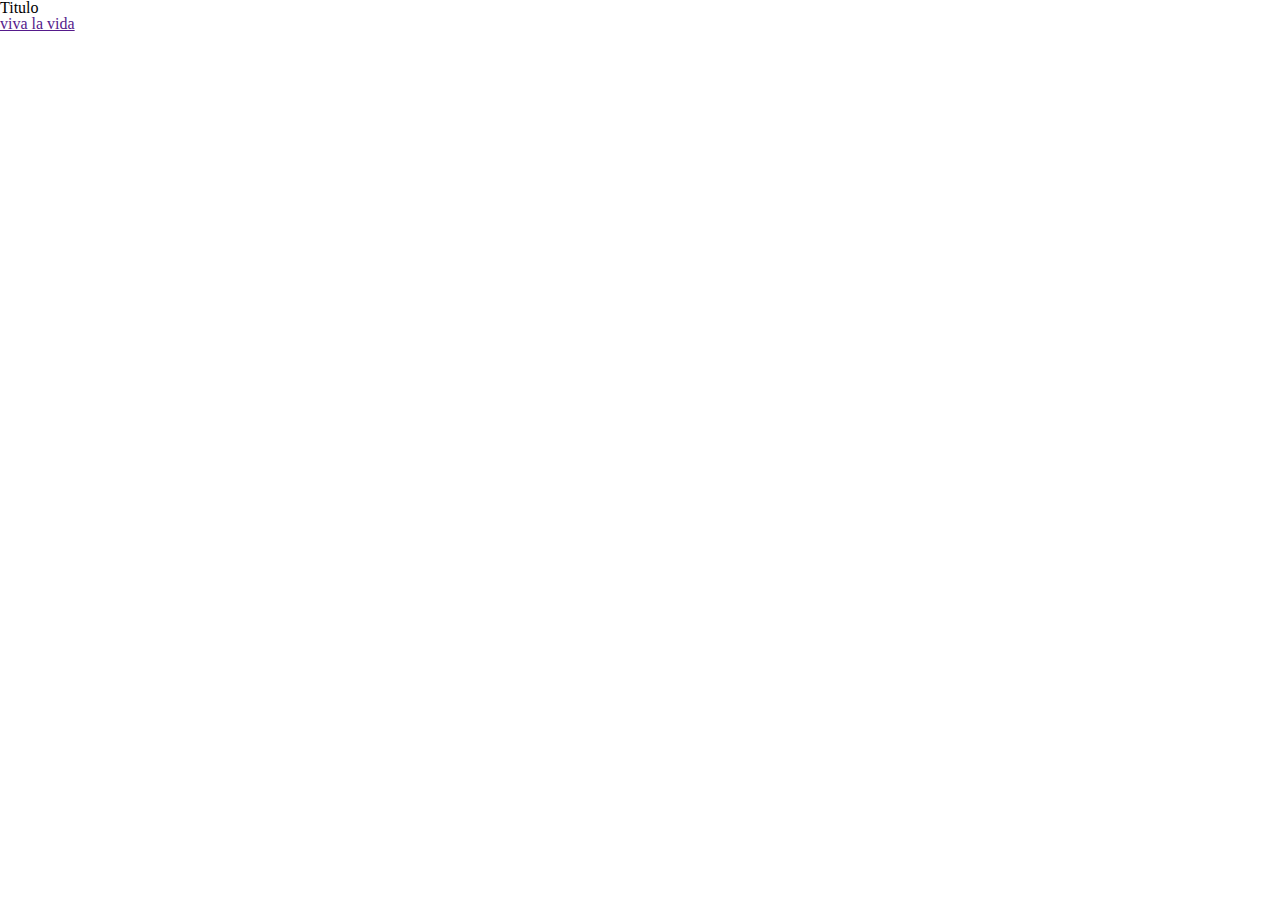
==== hamburguesa/index.html @ f0b98a33 "reset,style css y fuente incorporada. monserrat 400,700 y handlee" ====
<!DOCTYPE html>
<html lang="en">

<head>
    <meta charset="UTF-8">
    <meta http-equiv="X-UA-Compatible" content="IE=edge">
    <meta name="viewport" content="width=device-width, initial-scale=1.0">
    <title>hamburgueseria -Rovers</title>

    <link rel="stylesheet" href="../hamburguesa/css/index.css">
</head>

<body>

    <h1>Titulo</h1>
    <a href="">viva la vida</a>

</body>

</html>
---- hamburguesa/css/index.css ----
@import url(reset.css);
@import url('https://fonts.googleapis.com/css2?family=Handlee&family=Montserrat+Alternates:wght@100;400&family=Montserrat:wght@700&display=swap');
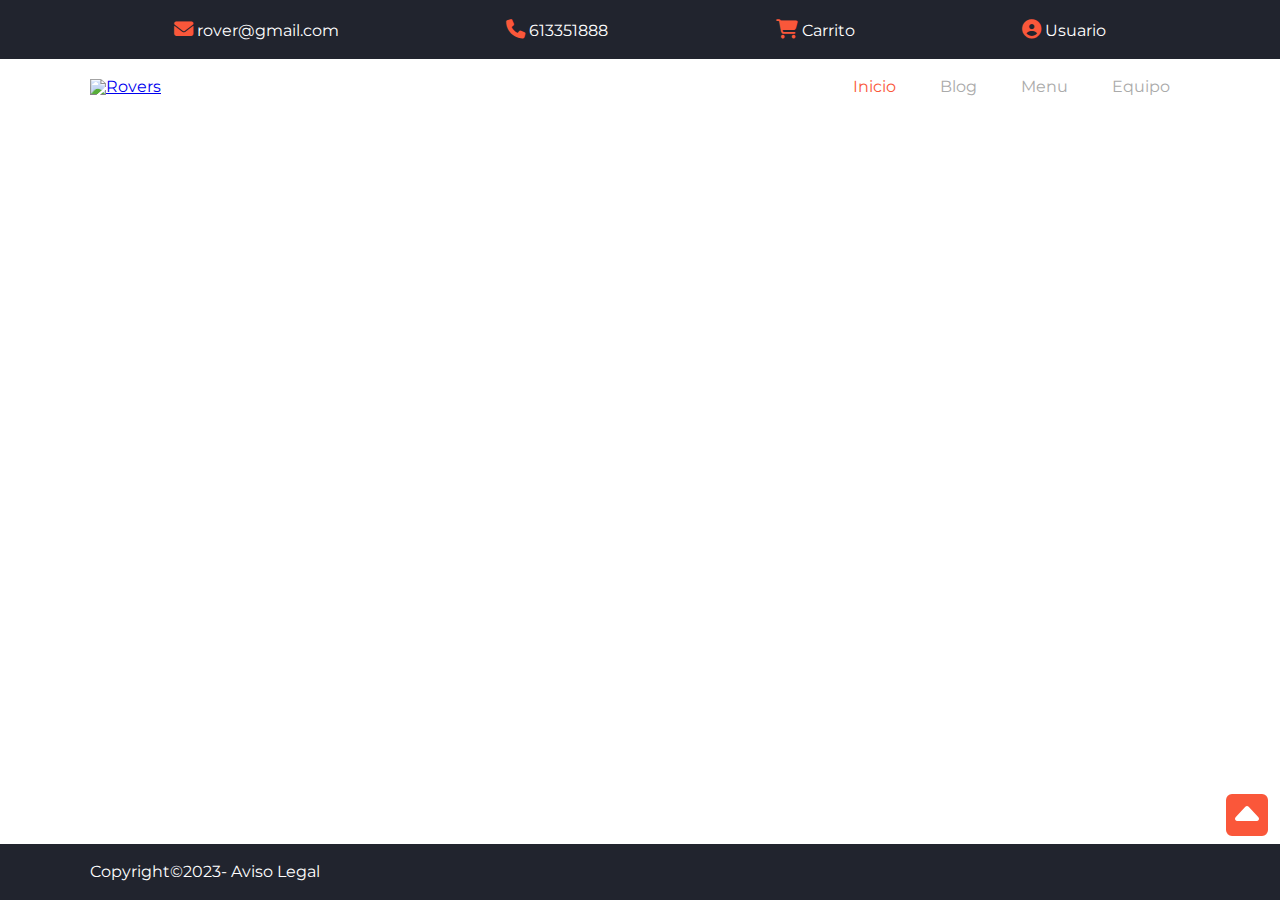
==== commit 27b818eb: "footer y header finihs" ====
--- a/hamburguesa/index.html
+++ b/hamburguesa/index.html
@@ -12,8 +12,93 @@
 
 <body>
 
-    <h1>Titulo</h1>
-    <a href="">viva la vida</a>
+    <div class="wrapper" id="top">
+        <header>
+            <div class="nav-top">
+                <div class="container">
+                    <div>
+                        <a href="mailto:rover@gmail.com">
+                            <i class="fa-sharp fa-solid fa-envelope"></i>
+                            <span>rover@gmail.com</span>
+                        </a>
+                    </div>
+                    <div>
+                        <a href="613351888">
+                            <i class="fa-sharp fa-solid fa-phone"></i>
+                            <span>613351888</span>
+                        </a>
+                    </div>
+                    <div>
+                        <a href="#">
+                            <i class="fa-solid fa-shopping-cart"></i>
+                            <span>Carrito</span>
+                        </a>
+                    </div>
+                    <div>
+                        <a href="#">
+                            <i class="fa-sharp fa-solid fa-user-circle"></i>
+                            <span>Usuario</span>
+                        </a>
+                    </div>
+                </div>
+            </div>
+
+            <!-- inicio navegacion -->
+            <nav>
+                <div class="container">
+
+                    <div class="logo">
+                        <a href="index.html">
+                            <img src="index.html" alt="Rovers">
+
+                        </a>
+                    </div>
+
+                    <div class="hamburguesa">
+                        <div></div>
+                        <div></div>
+                        <div></div>
+                    </div>
+
+                    <ul class="menu">
+
+                        <li>
+                            <a href="index.html" class="activo">Inicio</a>
+                        </li>
+                        <li>
+                            <a href="blog.html">Blog</a>
+                        </li>
+                        <li>
+                            <a href="menu.html">Menu</a>
+                        </li>
+
+                        <li>
+                            <a href="../equipo.html">Equipo</a>
+                        </li>
+
+                    </ul>
+
+                </div>
+            </nav>
+            <!-- final navegacion -->
+
+        </header>
+        <main></main>
+
+        <footer>
+            <div class="container">
+                <p>Copyright&copy;2023- <a href="#">Aviso Legal</a></p>
+            </div>
+        </footer>
+        <div class="flecha">
+            <a href="#top"><i class="fa-solid fa-caret-square-up"></i></a>
+        </div>
+
+    </div>
+
+
+
+
 
 </body>
 
--- a/hamburguesa/css/index.css
+++ b/hamburguesa/css/index.css
@@ -1,2 +1,206 @@
 @import url(reset.css);
-@import url('https://fonts.googleapis.com/css2?family=Handlee&family=Montserrat+Alternates:wght@100;400&family=Montserrat:wght@700&display=swap');+@import url('https://fonts.googleapis.com/css2?family=Handlee&family=Montserrat+Alternates:wght@100;400&family=Montserrat:wght@700&display=swap');
+@import url(https://cdnjs.cloudflare.com/ajax/libs/font-awesome/6.4.0/css/all.min.css);
+
+/* 
+font-family:Handlee, cursive;
+font-family:Montserrat, sans-serif;
+color_principal;#fa53a;
+color_azul:#21242e
+ */
+
+html {
+    /* para generar animaciones por css en los enlaces de ancla. */
+    scroll-behavior: smooth;
+}
+
+:root {
+    --fuentePrincipal: 'Montserrat', sans-serif;
+    --fuentetitulos: 'Handlee', cursive;
+    --colorprincipal: #fa573a;
+    --colorsecundario: #21242e;
+    --margingrid: 1em;
+    --fontsize: 1em;
+    --anchomaximo: 68.75em;
+}
+
+img {
+    width: 100%;
+    height: auto;
+    display: block;
+}
+
+.container {
+    max-width: var(--anchomaximo);
+    margin: 0 auto;
+
+}
+
+body {
+    font-family: var(--fuentePrincipal);
+    font-size: var(--font-size);
+}
+
+/* inicio header */
+
+header .nav-top {
+    background-color: var(--colorsecundario);
+    padding: 1.25em 0em;
+
+}
+
+header .nav-top .container {
+    display: flex;
+    justify-content: space-around;
+}
+
+header .nav-top a {
+    text-decoration: none;
+}
+
+header .nav-top a i {
+    color: var(--colorprincipal);
+    font-size: 120%;
+}
+
+header .nav-top a span {
+    color: white;
+}
+
+header nav {
+    background-color: white;
+    padding: 1.25em;
+}
+
+header nav .container {
+    display: flex;
+    flex-wrap: wrap;
+    justify-content: space-between;
+}
+
+header nav .container .Rovers {
+    max-width: 6.25em;
+    text-decoration: none;
+
+}
+
+header nav .hamburguesa {
+    width: 1.875em;
+    cursor: pointer;
+}
+
+header nav .container .hamburguesa>div {
+    border-top: 1px solid #aaa;
+    margin-bottom: 0.625em;
+
+}
+
+header nav .container .menu {
+    width: 100%;
+    text-align: center;
+
+}
+
+header nav .container .menu li a {
+    display: block;
+    padding: 1.25em;
+    text-decoration: none;
+    color: #aaa;
+    border-bottom: 1px solid #aaa;
+
+}
+
+header nav .container .menu li:last-child a {
+    border: 0px;
+
+}
+
+header nav .container .menu li :is(a:hover, .activo) {
+    color: var(--colorprincipal);
+}
+
+/* fin header */
+
+/* inicio footer */
+footer {
+    background-color: var(--colorsecundario);
+    padding: 1.25em 0em;
+    text-align: center;
+    color: white;
+    position: fixed;
+    width: 100%;
+    bottom: 0;
+
+}
+
+footer a {
+    text-decoration: none;
+    color: white;
+}
+
+footer a:hover {
+    color: var(--colorprincipal);
+}
+
+
+
+/* final footer */
+
+.flecha a {
+    display: block;
+    color: var(--colorprincipal);
+    position: fixed;
+    bottom: 1.25em;
+    right: 0.25em;
+    font-size: 300%;
+}
+
+
+/*inicio mediaquearies */
+
+@media(min-width: 37.5em) {
+    /* 600px tablet */
+}
+
+@media(min-width: 48em) {
+
+    /* 738px tablet grande o pantalla pequeña */
+    header .nav-top a span {
+        display: inline;
+    }
+
+    footer {
+
+        text-align: left;
+    }
+
+}
+
+@media(min-width: 62.75em) {
+
+    /* 1004px pantalla */
+    header nav .container .hamburguesa {
+        display: none;
+    }
+
+    header nav .container .menu {
+        width: auto;
+        text-align: left;
+    }
+
+    header nav .container .menu li a {
+        padding: 0em 1.25em;
+        border-bottom: 0px;
+
+    }
+
+    header nav .container .menu li {
+        display: inline-block;
+
+
+    }
+
+
+}
+
+/* final mediqerys */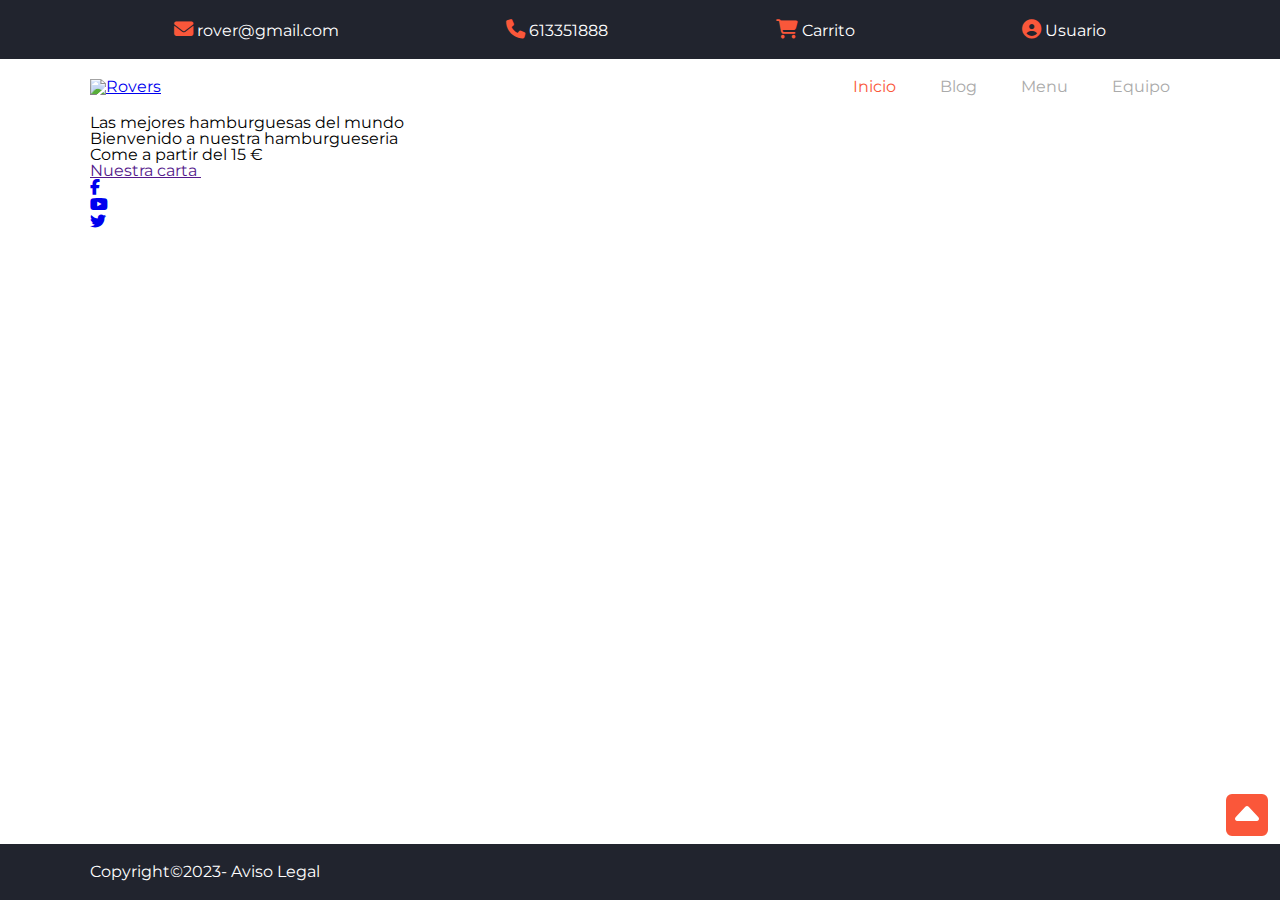
==== commit b0aa011f: "maquetacion del hero" ====
--- a/hamburguesa/index.html
+++ b/hamburguesa/index.html
@@ -83,7 +83,36 @@
             <!-- final navegacion -->
 
         </header>
-        <main></main>
+
+        <div class="hero">
+            <div class="container">
+                <h1>Las mejores hamburguesas del mundo</h1>
+                <h2>Bienvenido a nuestra hamburgueseria</h2>
+                <p>Come a partir del 15 &euro;</p>
+                <div>
+                    <a href="" class="boton">
+                        Nuestra carta <i class="fa-solid fa-long-arroww-alt-right"></i>
+                    </a>
+                    <ul>
+                        <li><a href="#"><i class="fa-brands fa-facebook-f"></i>
+                        <li><a href="#"><i class="fa-brands fa-youtube"></i>
+                        <li><a href="#"><i class="fa-brands fa-twitter"></i>
+
+                    </ul>
+
+
+
+
+
+
+                </div>
+
+            </div>
+        </div>
+
+        <main>
+
+        </main>
 
         <footer>
             <div class="container">
--- a/hamburguesa/css/index.css
+++ b/hamburguesa/css/index.css
@@ -23,6 +23,8 @@
     --fontsize: 1em;
     --anchomaximo: 68.75em;
 }
+
+:root {}
 
 img {
     width: 100%;
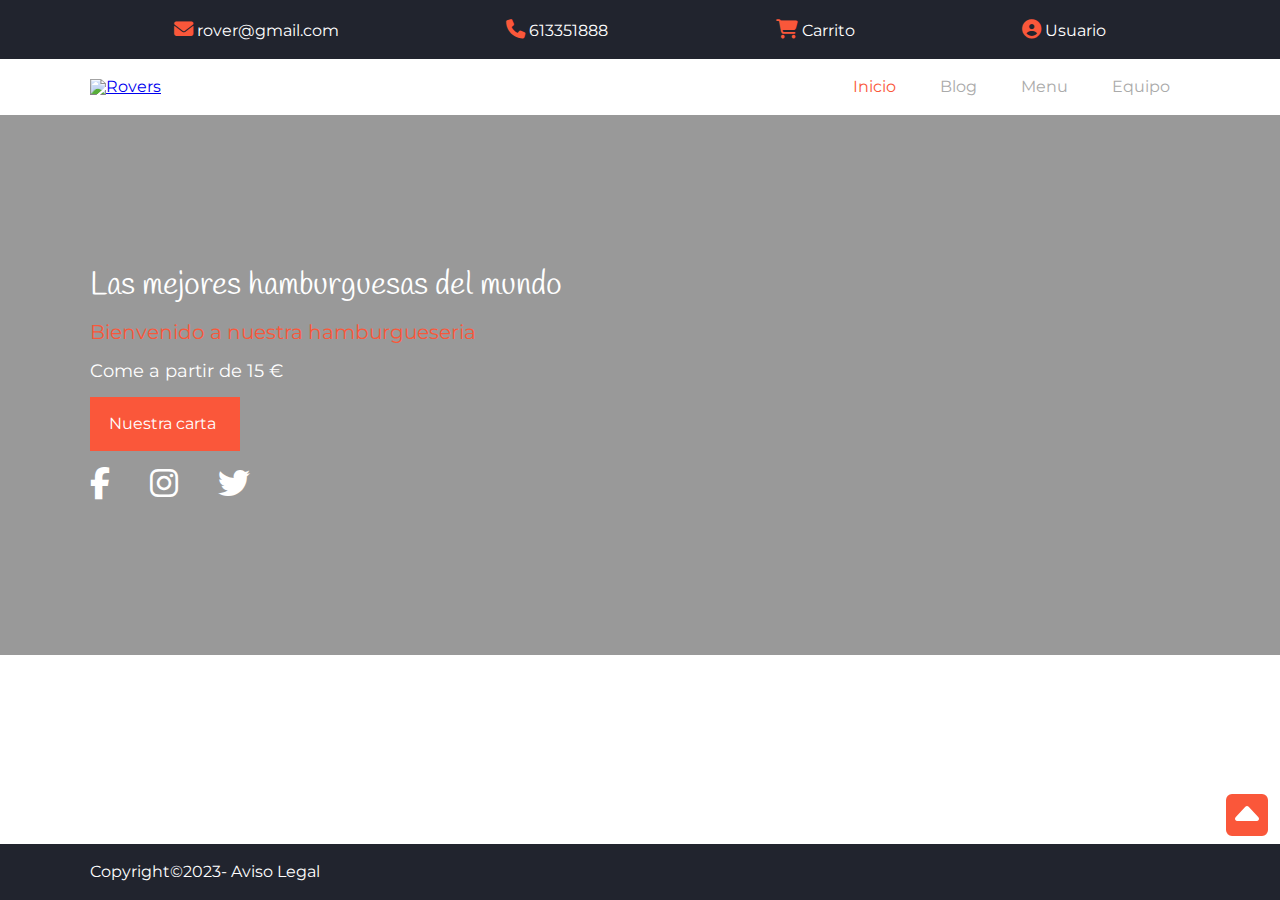
==== commit 9e1ad425: "de 0 a hero" ====
--- a/hamburguesa/index.html
+++ b/hamburguesa/index.html
@@ -88,27 +88,22 @@
             <div class="container">
                 <h1>Las mejores hamburguesas del mundo</h1>
                 <h2>Bienvenido a nuestra hamburgueseria</h2>
-                <p>Come a partir del 15 &euro;</p>
+                <p>Come a partir de 15 &euro;</p>
                 <div>
                     <a href="" class="boton">
                         Nuestra carta <i class="fa-solid fa-long-arroww-alt-right"></i>
                     </a>
                     <ul>
                         <li><a href="#"><i class="fa-brands fa-facebook-f"></i>
-                        <li><a href="#"><i class="fa-brands fa-youtube"></i>
+                        <li><a href="#"><i class="fa-brands fa-instagram"></i>
                         <li><a href="#"><i class="fa-brands fa-twitter"></i>
 
                     </ul>
 
-
-
-
-
-
                 </div>
-
             </div>
         </div>
+
 
         <main>
 
--- a/hamburguesa/css/index.css
+++ b/hamburguesa/css/index.css
@@ -157,6 +157,78 @@
     font-size: 300%;
 }
 
+/* inicio hero */
+.hero {
+    background-image: url(../images/hamburguesa.jpg);
+    height: 60vh;
+    background-size: cover;
+    background-position: center center;
+    background-color: #999;
+    background-blend-mode: multiply;
+    color: white;
+    display: flex;
+
+
+}
+
+.hero .container {
+    display: flex;
+    justify-content: center;
+    flex-direction: column;
+    width: 90%;
+}
+
+.hero h1 {
+    font-family: var(--fuentetitulos);
+    font-size: 2em;
+}
+
+.hero h2 {
+    color: var(--colorprincipal);
+    font-size: 1.25em;
+    margin: var(--margingrid)0;
+}
+
+.hero p {
+    font-size: 1.15em;
+}
+
+.boton {
+    display: inline-block;
+    background-color: var(--colorprincipal);
+    color: white;
+    text-decoration: none;
+    padding: 1.15em;
+    margin: var(--margingrid)0;
+    border: 1px solid var(--colorprincipal);
+}
+
+.boton:hover {
+    background-color: transparent;
+    color: var(--colorprincipal);
+}
+
+.boton:hover i {
+    transition: 0.5s;
+    transform: translateX(5px) scale(1.10);
+}
+
+.hero ul {
+    display: flex;
+    width: 10em;
+    justify-content: space-between;
+}
+
+.hero ul a {
+    color: white;
+    text-decoration: none;
+    font-size: 2em;
+}
+
+
+
+/* fin hero */
+
 
 /*inicio mediaquearies */
 
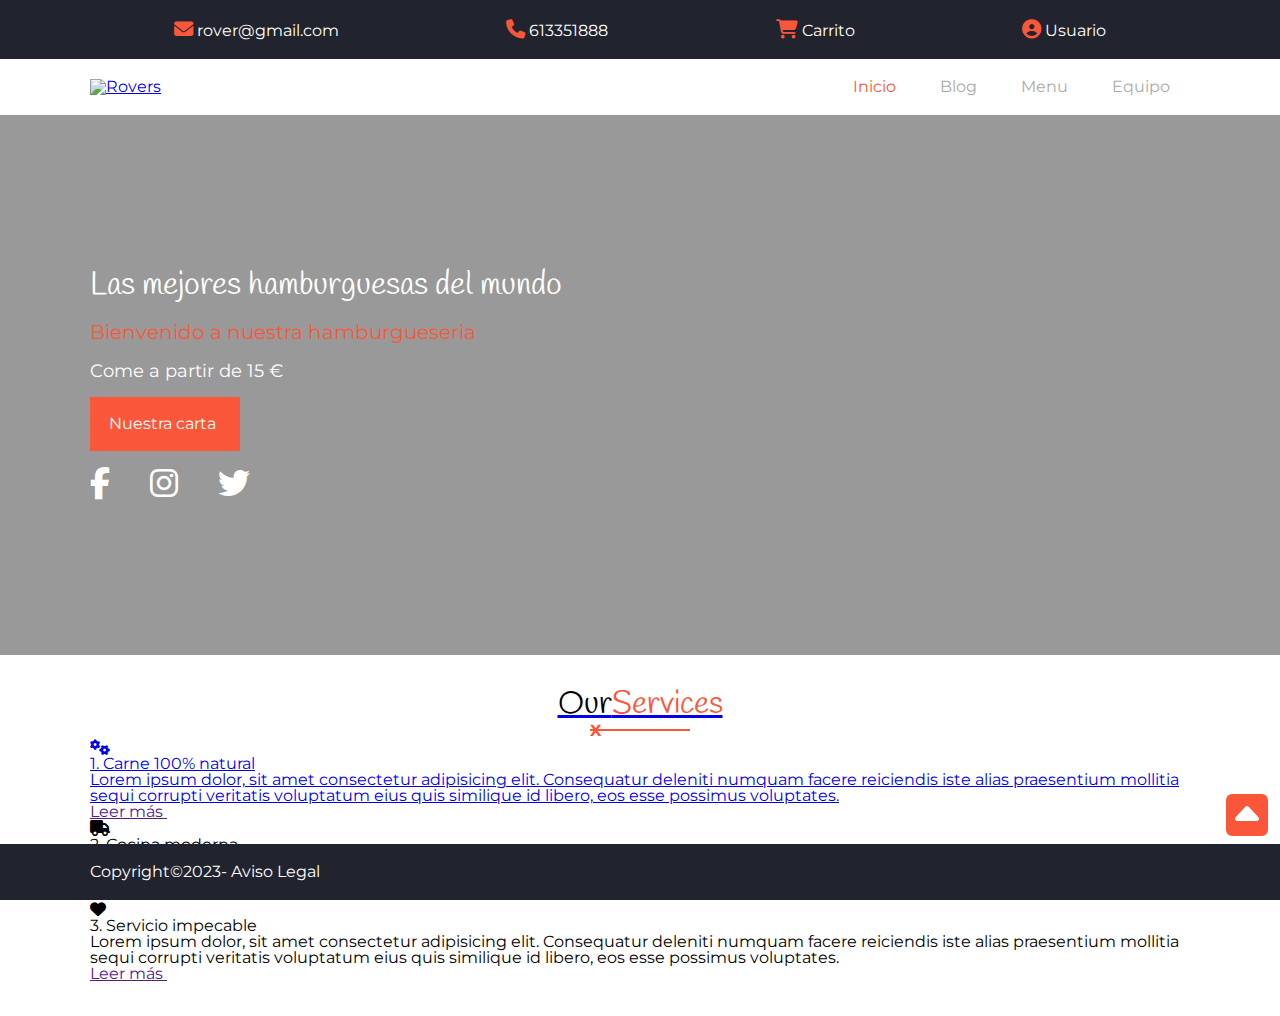
==== commit d0f440de: "maquetacion del main" ====
--- a/hamburguesa/index.html
+++ b/hamburguesa/index.html
@@ -91,7 +91,8 @@
                 <p>Come a partir de 15 &euro;</p>
                 <div>
                     <a href="" class="boton">
-                        Nuestra carta <i class="fa-solid fa-long-arroww-alt-right"></i>
+                        Nuestra carta
+                        <i class="fa-solid fa-long-arroww-alt-right"></i>
                     </a>
                     <ul>
                         <li><a href="#"><i class="fa-brands fa-facebook-f"></i>
@@ -104,10 +105,73 @@
             </div>
         </div>
 
-
+        <!-- inicio main -->
         <main>
 
+            <section id="ourservices">
+
+                <div class="container">
+
+                    <h2>Our<span>Services</span></h2>
+
+                    <div class="underline">
+                        <hr noshade="noshade">
+                        <span>X</span>
+                    </div>
+
+                    <div class="grid">
+
+                        <article>
+                            <div>
+                                <i class="fa-solid fa-cogs"></i>
+                            </div>
+                            <h3>1. Carne 100% natural</h3>
+                            <p>Lorem ipsum dolor, sit amet consectetur adipisicing elit. Consequatur deleniti numquam
+                                facere reiciendis iste alias praesentium mollitia sequi corrupti veritatis voluptatum
+                                eius quis similique id libero, eos esse possimus voluptates.</p>
+                            <a href="" class="enlace">
+                                Leer más
+                                <i class="fa-solid fa-long-arroww-alt-right"></i>
+                            </a>
+
+                        </article>
+
+                        <article>
+                            <div>
+                                <i class="fa-solid fa-truck"></i>
+                            </div>
+                            <h3>2. Cocina moderna</h3>
+                            <p>Lorem ipsum dolor, sit amet consectetur adipisicing elit. Consequatur deleniti numquam
+                                facere reiciendis iste alias praesentium mollitia sequi corrupti veritatis voluptatum
+                                eius quis similique id libero, eos esse possimus voluptates.</p>
+                            <a href="" class="enlace">
+                                Leer más
+                                <i class="fa-solid fa-long-arroww-alt-right"></i>
+                            </a>
+
+                        </article>
+                        <article>
+                            <div>
+                                <i class="fa-solid fa-heart"></i>
+                            </div>
+                            <h3>3. Servicio impecable</h3>
+                            <p>Lorem ipsum dolor, sit amet consectetur adipisicing elit. Consequatur deleniti numquam
+                                facere reiciendis iste alias praesentium mollitia sequi corrupti veritatis voluptatum
+                                eius quis similique id libero, eos esse possimus voluptates.</p>
+                            <a href="" class="enlace">
+                                Leer más
+                                <i class="fa-solid fa-long-arroww-alt-right"></i>
+                            </a>
+
+                        </article>
+
+                    </div>
+                </div>
+            </section>
+
+
         </main>
+        <!-- final main -->
 
         <footer>
             <div class="container">
--- a/hamburguesa/css/index.css
+++ b/hamburguesa/css/index.css
@@ -225,14 +225,57 @@
     font-size: 2em;
 }
 
-
-
 /* fin hero */
 
 
+
+/* inicio our services */
+main section {
+    padding: 2.125em;
+}
+
+main section h2 {
+    color: black;
+    font-family: var(--fuentetitulos);
+    font-size: 2em;
+    text-align: center;
+
+
+
+}
+
+main section h2 span {
+    color: var(--colorprincipal);
+
+
+}
+
+main section .underline {
+    position: relative;
+    width: 6.250em;
+    margin: 0 auto;
+    color: var(--colorprincipal);
+    font-weight: bold;
+}
+
+main section .underline span {
+    position: absolute;
+    top: -0.4em;
+
+}
+
+main section .underline hr {
+    border-color: var(--colorprincipal);
+
+}
+
+/* final our services */
+
+
 /*inicio mediaquearies */
 
 @media(min-width: 37.5em) {
+
     /* 600px tablet */
 }
 
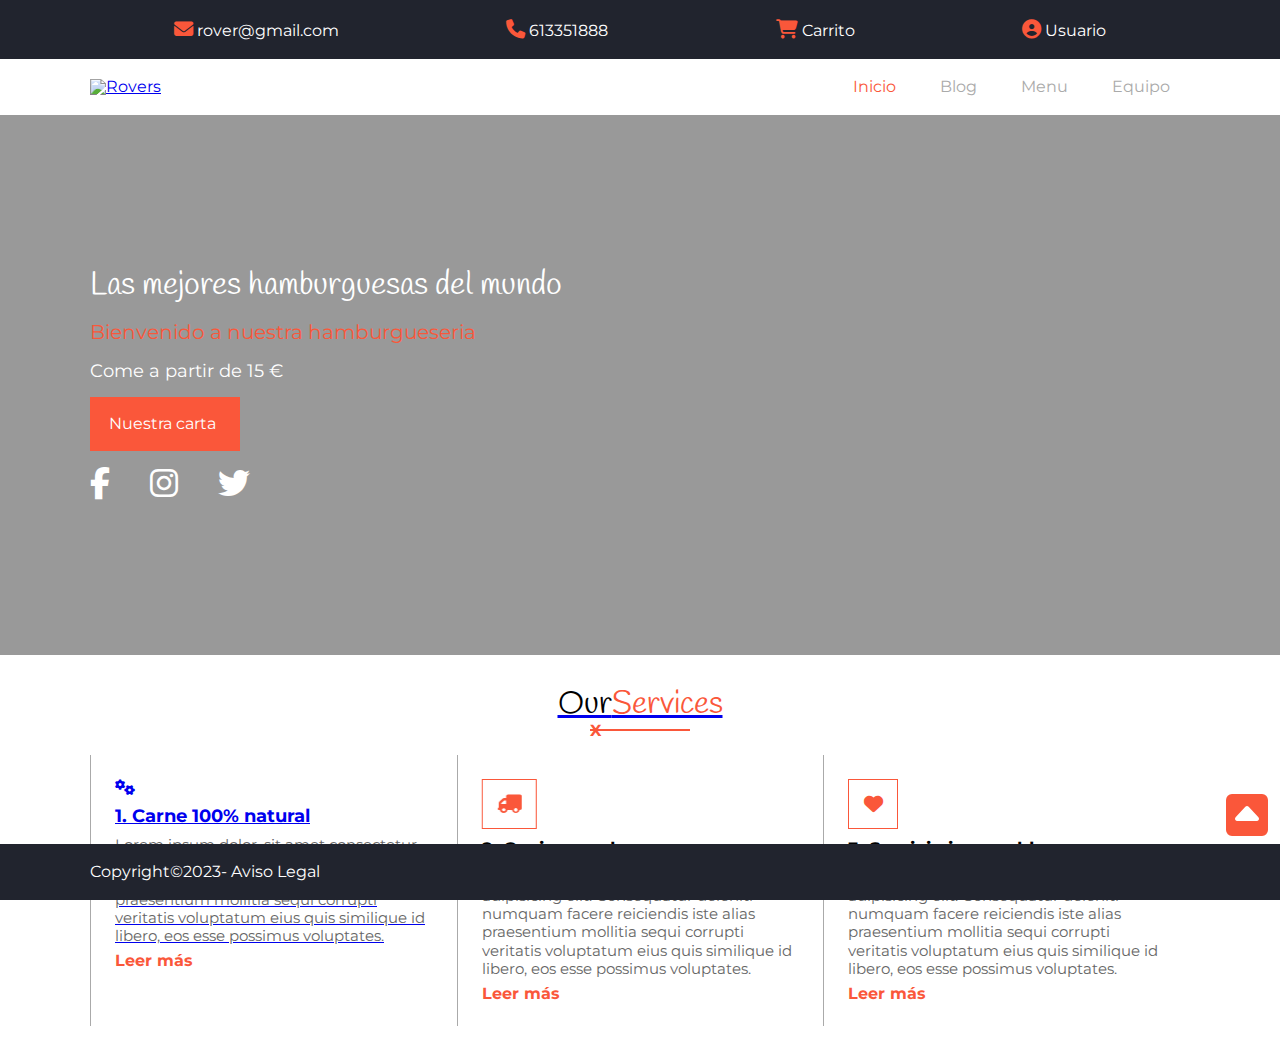
==== commit 9d61e390: "seccion our services terminada" ====
--- a/hamburguesa/index.html
+++ b/hamburguesa/index.html
@@ -113,7 +113,6 @@
                 <div class="container">
 
                     <h2>Our<span>Services</span></h2>
-
                     <div class="underline">
                         <hr noshade="noshade">
                         <span>X</span>
@@ -150,6 +149,7 @@
                             </a>
 
                         </article>
+
                         <article>
                             <div>
                                 <i class="fa-solid fa-heart"></i>
--- a/hamburguesa/css/index.css
+++ b/hamburguesa/css/index.css
@@ -240,8 +240,6 @@
     font-size: 2em;
     text-align: center;
 
-
-
 }
 
 main section h2 span {
@@ -265,8 +263,52 @@
 }
 
 main section .underline hr {
-    border-color: var(--colorprincipal);
-
+    border-color: var(--colorprincipal)
+}
+
+main section .grid {
+    display: flex;
+    flex-wrap: wrap;
+}
+
+main section .grid article {
+    width: 100%;
+    border-bottom: 1px solid #aaa;
+    padding: 1.5em 0;
+}
+
+main section article>div .fa-solid {
+    border: 1px solid var(--colorprincipal);
+    padding: 0.75em;
+    color: var(--colorprincipal);
+    font-size: 120%;
+}
+
+main section article h3 {
+    font-weight: 700;
+    font-size: 110%;
+    margin: 0.625em 0em;
+}
+
+main p {
+    color: #666;
+    line-height: 1.20em;
+    font-size: 95%;
+}
+
+main section article p {
+    margin-bottom: 0.5em;
+}
+
+.enlace {
+    text-decoration: none;
+    font-weight: 700;
+    color: var(--colorprincipal);
+
+}
+
+.fa-truck {
+    transform: rotateY(180deg);
 }
 
 /* final our services */
@@ -275,6 +317,18 @@
 /*inicio mediaquearies */
 
 @media(min-width: 37.5em) {
+    main section .grid article {
+        width: 50%;
+        border-bottom: 0px;
+        border-left: 1px solid #aaa;
+        padding: 1.5em;
+        margin-top: 1em;
+    }
+
+    main section .grid article:last-child {
+        width: 100%;
+
+    }
 
     /* 600px tablet */
 }
@@ -287,10 +341,14 @@
     }
 
     footer {
-
         text-align: left;
     }
 
+    main section .grid :is(article, article:last-child) {
+        width: 33.333%;
+
+
+    }
 }
 
 @media(min-width: 62.75em) {
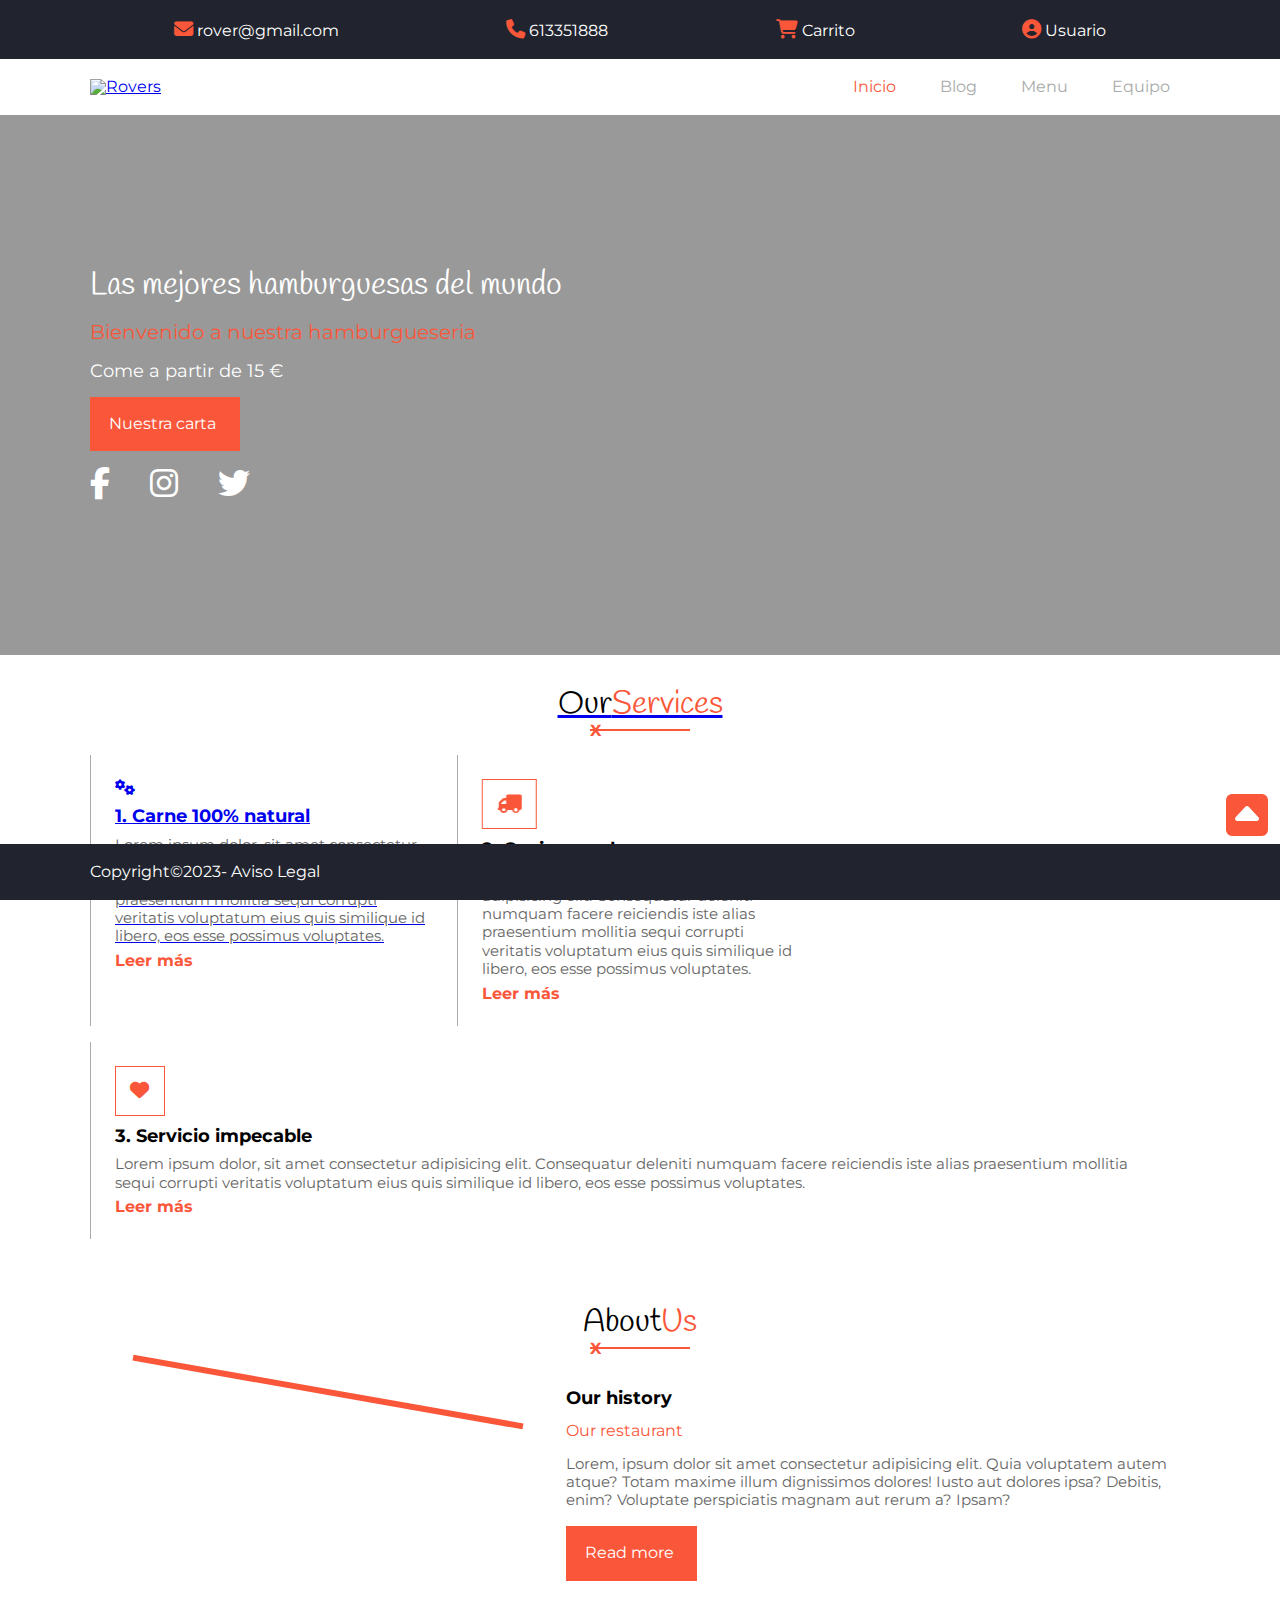
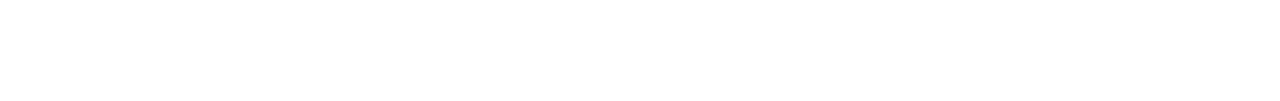
==== commit fc47fe2f: "finished home" ====
--- a/hamburguesa/index.html
+++ b/hamburguesa/index.html
@@ -89,19 +89,21 @@
                 <h1>Las mejores hamburguesas del mundo</h1>
                 <h2>Bienvenido a nuestra hamburgueseria</h2>
                 <p>Come a partir de 15 &euro;</p>
+
                 <div>
                     <a href="" class="boton">
                         Nuestra carta
                         <i class="fa-solid fa-long-arroww-alt-right"></i>
                     </a>
-                    <ul>
-                        <li><a href="#"><i class="fa-brands fa-facebook-f"></i>
-                        <li><a href="#"><i class="fa-brands fa-instagram"></i>
-                        <li><a href="#"><i class="fa-brands fa-twitter"></i>
-
-                    </ul>
-
-                </div>
+                </div>
+                <ul>
+                    <li><a href="#"><i class="fa-brands fa-facebook-f"></i>
+                    <li><a href="#"><i class="fa-brands fa-instagram"></i>
+                    <li><a href="#"><i class="fa-brands fa-twitter"></i>
+
+                </ul>
+
+
             </div>
         </div>
 
@@ -169,6 +171,43 @@
                 </div>
             </section>
 
+            <section id="aboutus">
+                <div class="container">
+                    <h2>About<span>Us</span></h2>
+                    <div class="underline">
+                        <hr noshade="noshade">
+                        <span>X</span>
+                    </div>
+
+                    <div class="flex">
+                        <figure class="imagen">
+                            <div class="marco">
+                                <img src="../hamburguesa/images/kitchen-.jpg" alt="">
+                            </div>
+                        </figure>
+
+                        <div>
+                            <h3>Our history</h3>
+                            <h4>Our restaurant</h4>
+                            <p>Lorem, ipsum dolor sit amet consectetur adipisicing elit. Quia voluptatem autem atque?
+                                Totam maxime illum dignissimos dolores! Iusto aut dolores ipsa? Debitis, enim? Voluptate
+                                perspiciatis magnam aut rerum a? Ipsam?</p>
+                            <div>
+                                <a href="" class="boton">
+                                    Read more
+                                    <i class="fa-solid fa-long-arroww-alt-right"></i>
+                                </a>
+                            </div>
+                        </div>
+
+
+                    </div>
+
+
+
+                </div>
+
+            </section>
 
         </main>
         <!-- final main -->
--- a/hamburguesa/css/index.css
+++ b/hamburguesa/css/index.css
@@ -313,6 +313,54 @@
 
 /* final our services */
 
+/* inicio aboutus */
+
+main #aboutus {
+    margin-bottom: 4.375em;
+}
+
+main section .flex {
+    display: flex;
+    flex-wrap: column;
+    margin-top: 2.5em;
+}
+
+main section .flex h3 {
+    font-weight: 700;
+    font-size: 110%;
+}
+
+main section .flex h4 {
+    color: var(--colorprincipal);
+    margin: var(--margingrid)0;
+}
+
+main section .flex .imagen {
+    width: 95%;
+    margin: 2.5em auto;
+}
+
+main section .flex .imagen .marco {
+    border: 3px solid var(--colorprincipal);
+    transform: rotateZ(10deg);
+    transition: 1s;
+
+}
+
+main section .flex .imagen .marco img {
+    transform: rotateZ(-10deg);
+    transition: 2s;
+}
+
+main section .flex .imagen:hover :is(.marco, .marco img) {
+    transform: rotateZ(0deg);
+
+}
+
+
+
+
+/* final aboutus */
 
 /*inicio mediaquearies */
 
@@ -325,11 +373,6 @@
         margin-top: 1em;
     }
 
-    main section .grid article:last-child {
-        width: 100%;
-
-    }
-
     /* 600px tablet */
 }
 
@@ -347,7 +390,19 @@
     main section .grid :is(article, article:last-child) {
         width: 33.333%;
 
-
+    }
+
+    main section .grid article:last-child {
+        width: 100%;
+
+    }
+
+    main section .flex {
+        flex-direction: row;
+    }
+
+    main section .flex .imagen {
+        margin: 0 2.5em;
     }
 }
 
@@ -374,8 +429,6 @@
 
 
     }
-
-
 }
 
 /* final mediqerys */